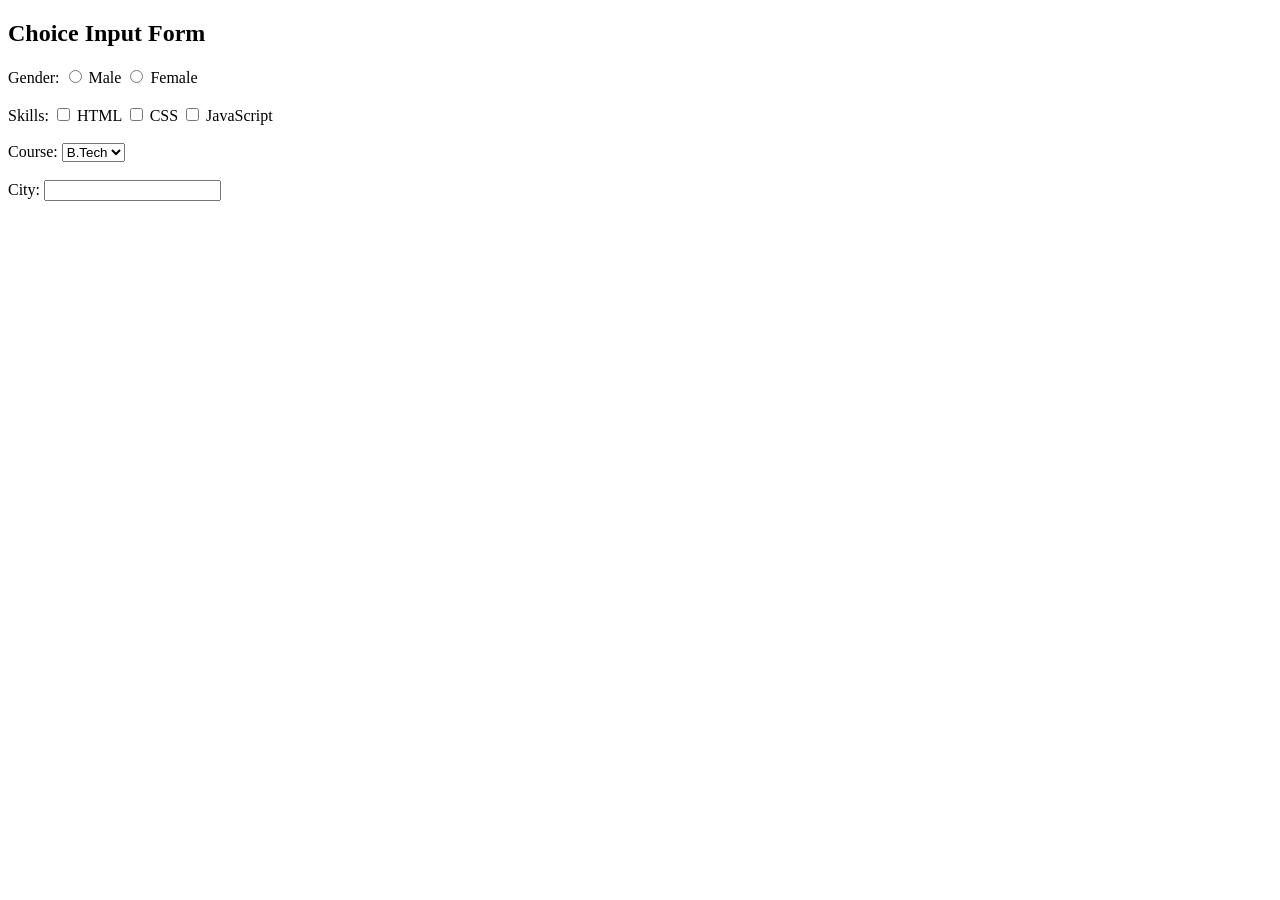
==== assignment2.html/index.html @ cd4d9abf "choice imputs" ====
<!DOCTYPE html>
<html>
<head>
    <title>Choice Inputs</title>
</head>
<body>

<h2>Choice Input Form</h2>

<form>
    Gender:
    <input type="radio" name="gender"> Male
    <input type="radio" name="gender"> Female
    <br><br>

    Skills:
    <input type="checkbox"> HTML
    <input type="checkbox"> CSS
    <input type="checkbox"> JavaScript
    <br><br>

    Course:
    <select>
        <option>B.Tech</option>
        <option>BCA</option>
        <option>MCA</option>
    </select>
    <br><br>

    City:
    <input list="cities">
    <datalist id="cities">
        <option value="Bareilly">
        <option value="Delhi">
        <option value="Lucknow">
    </datalist>
</form>

</body>
</html>
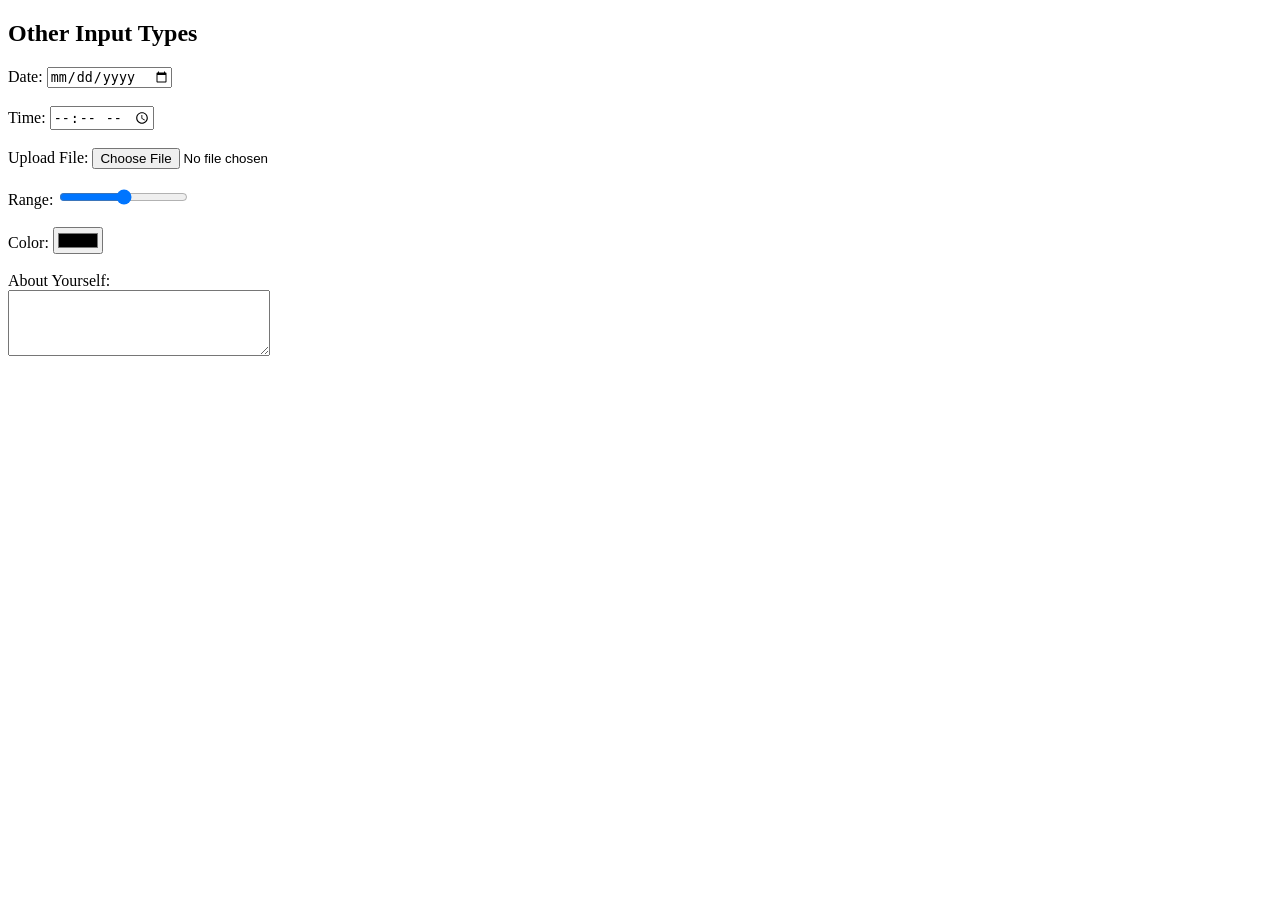
==== commit 80a51652: "other inputs" ====
--- a/assignment2.html/index.html
+++ b/assignment2.html/index.html
@@ -1,39 +1,25 @@
 <!DOCTYPE html>
 <html>
 <head>
-    <title>Choice Inputs</title>
+    <title>Other Inputs</title>
 </head>
 <body>
 
-<h2>Choice Input Form</h2>
+<h2>Other Input Types</h2>
 
 <form>
-    Gender:
-    <input type="radio" name="gender"> Male
-    <input type="radio" name="gender"> Female
-    <br><br>
+    Date: <input type="date"><br><br>
 
-    Skills:
-    <input type="checkbox"> HTML
-    <input type="checkbox"> CSS
-    <input type="checkbox"> JavaScript
-    <br><br>
+    Time: <input type="time"><br><br>
 
-    Course:
-    <select>
-        <option>B.Tech</option>
-        <option>BCA</option>
-        <option>MCA</option>
-    </select>
-    <br><br>
+    Upload File: <input type="file"><br><br>
 
-    City:
-    <input list="cities">
-    <datalist id="cities">
-        <option value="Bareilly">
-        <option value="Delhi">
-        <option value="Lucknow">
-    </datalist>
+    Range: <input type="range"><br><br>
+
+    Color: <input type="color"><br><br>
+
+    About Yourself:<br>
+    <textarea rows="4" cols="30"></textarea>
 </form>
 
 </body>
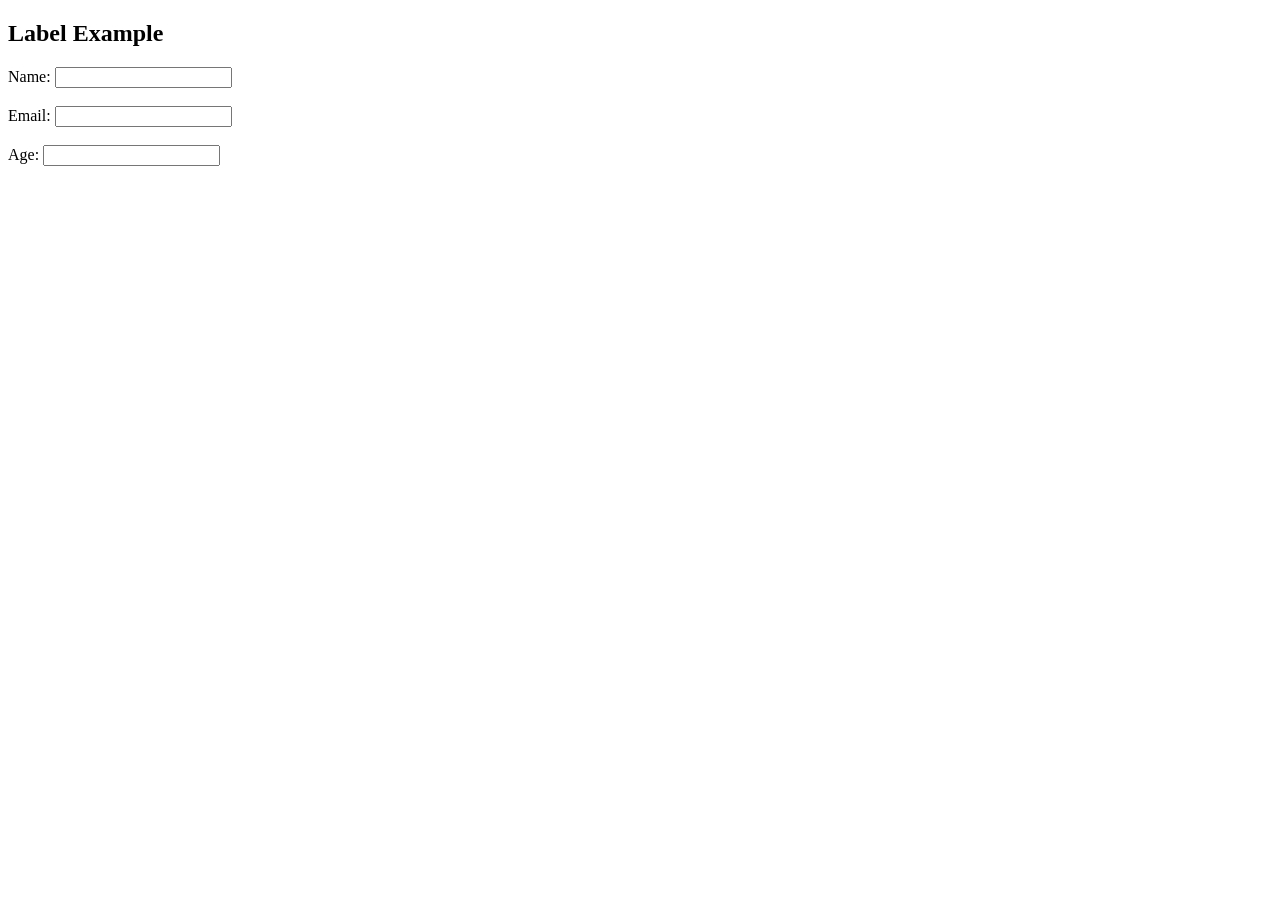
==== commit ba6724d4: "label linked" ====
--- a/assignment2.html/index.html
+++ b/assignment2.html/index.html
@@ -1,25 +1,23 @@
 <!DOCTYPE html>
 <html>
 <head>
-    <title>Other Inputs</title>
+    <title>Labels</title>
 </head>
 <body>
 
-<h2>Other Input Types</h2>
+<h2>Label Example</h2>
 
 <form>
-    Date: <input type="date"><br><br>
+    <label for="name">Name:</label>
+    <input type="text" id="name">
+    <br><br>
 
-    Time: <input type="time"><br><br>
+    <label for="email">Email:</label>
+    <input type="email" id="email">
+    <br><br>
 
-    Upload File: <input type="file"><br><br>
-
-    Range: <input type="range"><br><br>
-
-    Color: <input type="color"><br><br>
-
-    About Yourself:<br>
-    <textarea rows="4" cols="30"></textarea>
+    <label for="age">Age:</label>
+    <input type="number" id="age">
 </form>
 
 </body>
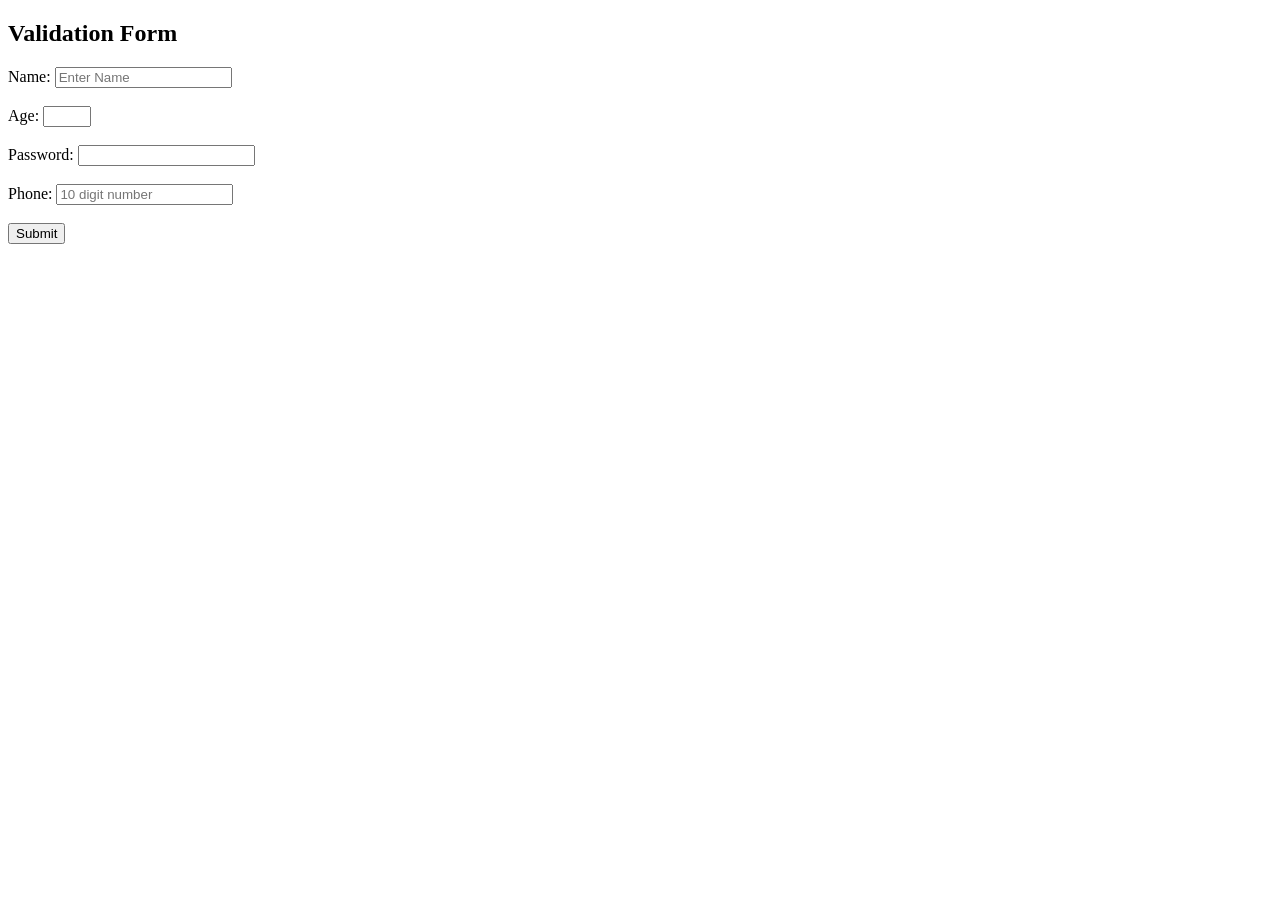
==== commit 886a58b2: "form validation" ====
--- a/assignment2.html/index.html
+++ b/assignment2.html/index.html
@@ -1,23 +1,37 @@
 <!DOCTYPE html>
 <html>
 <head>
-    <title>Labels</title>
+    <title>Form Validation</title>
 </head>
 <body>
 
-<h2>Label Example</h2>
+<h2>Validation Form</h2>
 
 <form>
-    <label for="name">Name:</label>
-    <input type="text" id="name">
+    Name:
+    <input type="text"
+    placeholder="Enter Name"
+    required minlength="3">
     <br><br>
 
-    <label for="email">Email:</label>
-    <input type="email" id="email">
+    Age:
+    <input type="number"
+    min="18" max="60">
     <br><br>
 
-    <label for="age">Age:</label>
-    <input type="number" id="age">
+    Password:
+    <input type="password"
+    minlength="6" required>
+    <br><br>
+
+    Phone:
+    <input type="tel"
+    pattern="[0-9]{10}"
+    placeholder="10 digit number"
+    required>
+    <br><br>
+
+    <input type="submit" value="Submit">
 </form>
 
 </body>
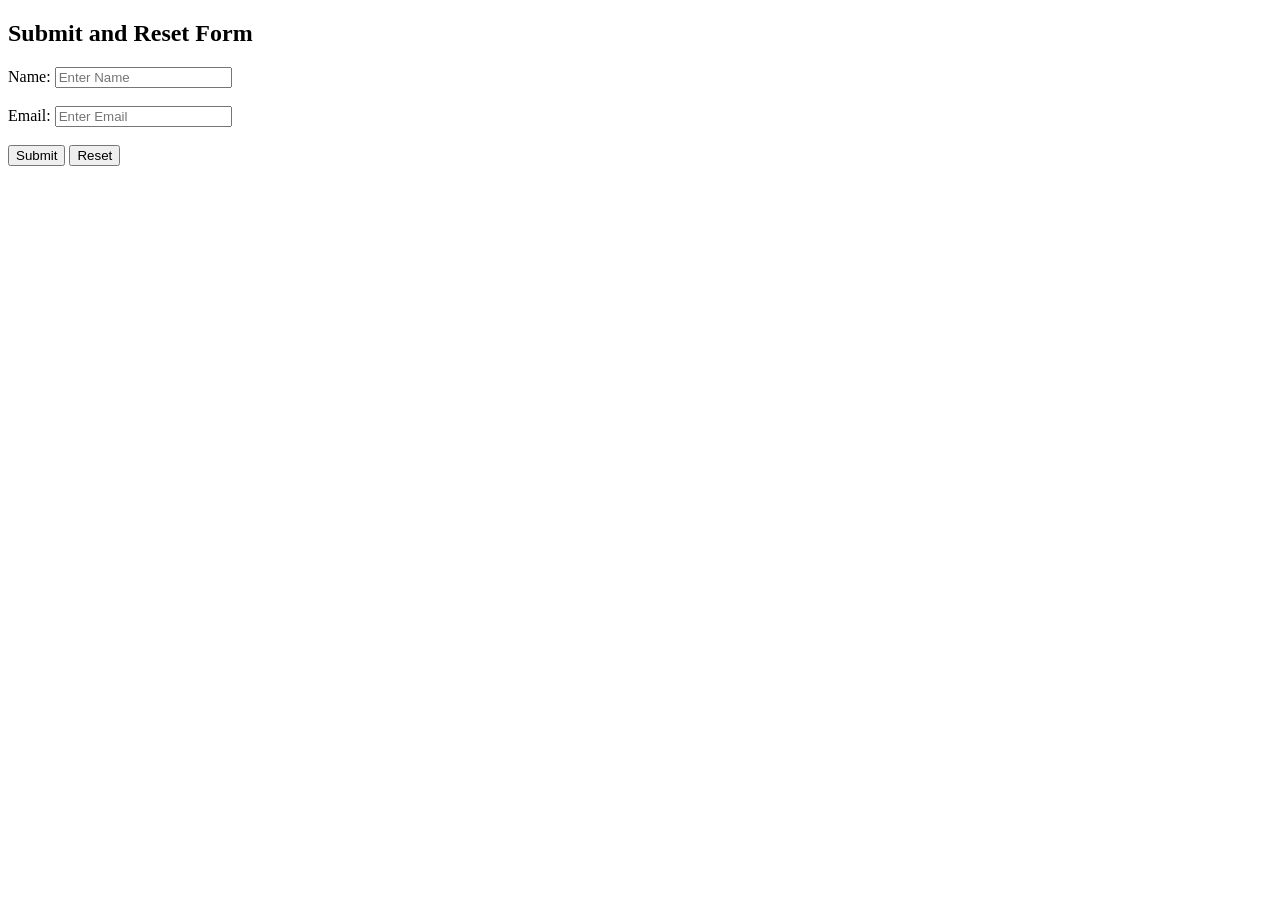
==== commit ca190500: "submit and reset buttons" ====
--- a/assignment2.html/index.html
+++ b/assignment2.html/index.html
@@ -1,37 +1,24 @@
 <!DOCTYPE html>
 <html>
 <head>
-    <title>Form Validation</title>
+    <title>Submit and Reset</title>
 </head>
 <body>
 
-<h2>Validation Form</h2>
+<h2>Submit and Reset Form</h2>
 
 <form>
     Name:
-    <input type="text"
-    placeholder="Enter Name"
-    required minlength="3">
+    <input type="text" placeholder="Enter Name">
     <br><br>
 
-    Age:
-    <input type="number"
-    min="18" max="60">
-    <br><br>
-
-    Password:
-    <input type="password"
-    minlength="6" required>
-    <br><br>
-
-    Phone:
-    <input type="tel"
-    pattern="[0-9]{10}"
-    placeholder="10 digit number"
-    required>
+    Email:
+    <input type="email" placeholder="Enter Email">
     <br><br>
 
     <input type="submit" value="Submit">
+
+    <input type="reset" value="Reset">
 </form>
 
 </body>
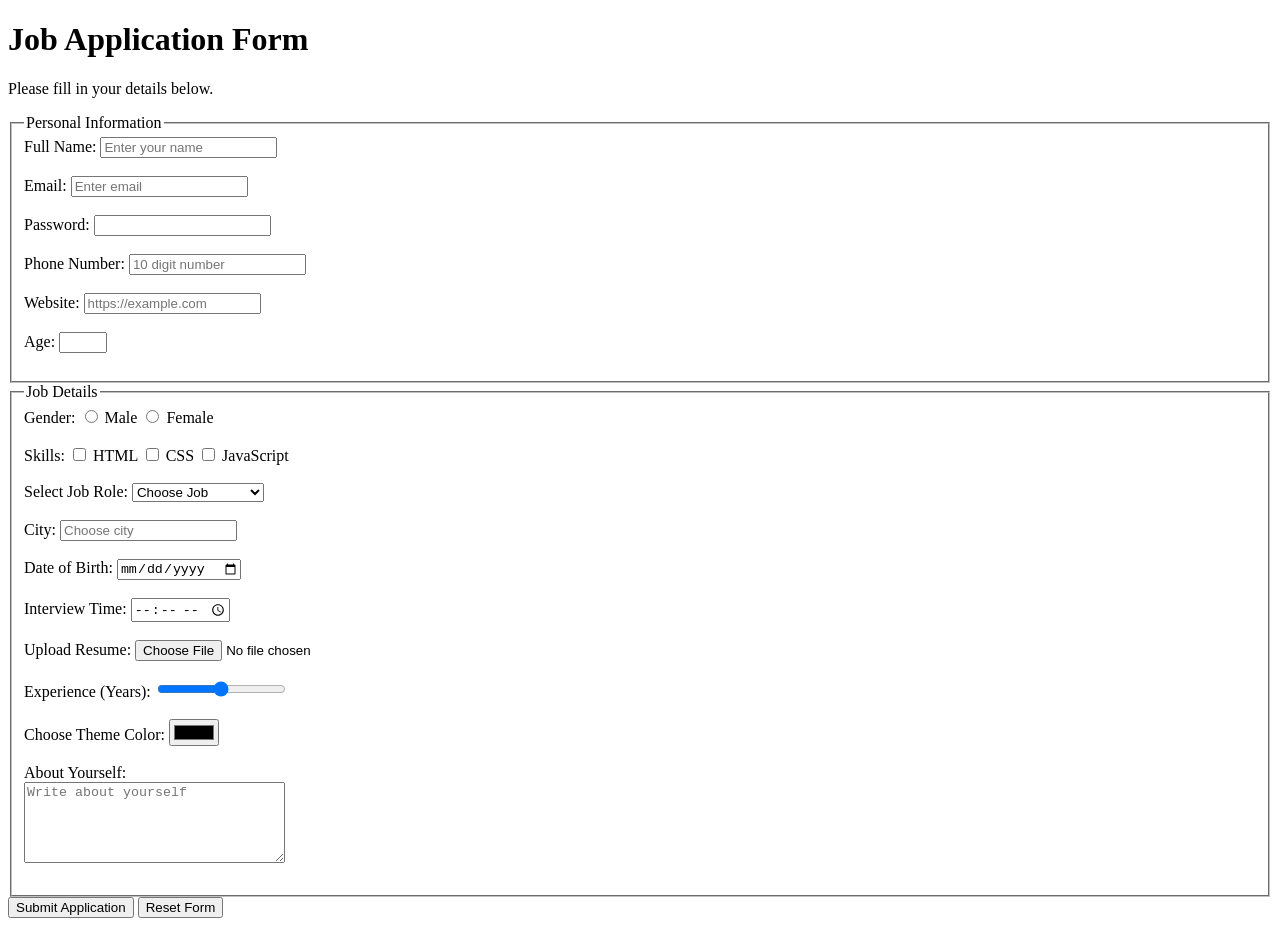
==== commit d66c3ea8: "complete job application" ====
--- a/assignment2.html/index.html
+++ b/assignment2.html/index.html
@@ -1,25 +1,106 @@
+
 <!DOCTYPE html>
 <html>
 <head>
-    <title>Submit and Reset</title>
+    <title>Job Application Form</title>
 </head>
 <body>
 
-<h2>Submit and Reset Form</h2>
+<h1>Job Application Form</h1>
+<p>Please fill in your details below.</p>
 
 <form>
-    Name:
-    <input type="text" placeholder="Enter Name">
-    <br><br>
 
-    Email:
-    <input type="email" placeholder="Enter Email">
-    <br><br>
+<fieldset>
+<legend>Personal Information</legend>
 
-    <input type="submit" value="Submit">
+<label for="name">Full Name:</label>
+<input type="text" id="name" placeholder="Enter your name"
+required minlength="3"><br><br>
 
-    <input type="reset" value="Reset">
+<label for="email">Email:</label>
+<input type="email" id="email" placeholder="Enter email"
+required><br><br>
+
+<label for="password">Password:</label>
+<input type="password" id="password" required
+minlength="6"><br><br>
+
+<label for="phone">Phone Number:</label>
+<input type="tel" id="phone" pattern="[0-9]{10}"
+placeholder="10 digit number" required><br><br>
+
+<label for="website">Website:</label>
+<input type="url" id="website"
+placeholder="https://example.com"><br><br>
+
+<label for="age">Age:</label>
+<input type="number" id="age" min="18" max="60"><br><br>
+
+</fieldset>
+
+<fieldset>
+<legend>Job Details</legend>
+
+<label>Gender:</label>
+<input type="radio" id="male" name="gender" value="Male">
+<label for="male">Male</label>
+
+<input type="radio" id="female" name="gender" value="Female">
+<label for="female">Female</label><br><br>
+
+<label>Skills:</label>
+<input type="checkbox" id="html" value="HTML">
+<label for="html">HTML</label>
+
+<input type="checkbox" id="css" value="CSS">
+<label for="css">CSS</label>
+
+<input type="checkbox" id="js" value="JavaScript">
+<label for="js">JavaScript</label><br><br>
+
+<label for="job">Select Job Role:</label>
+<select id="job" required>
+<option value="">Choose Job</option>
+<option>Web Developer</option>
+<option>Software Engineer</option>
+<option>Designer</option>
+</select><br><br>
+
+<label for="city">City:</label>
+<input list="cities" id="city" placeholder="Choose city">
+<datalist id="cities">
+<option value="Bareilly">
+<option value="Delhi">
+<option value="Lucknow">
+<option value="Noida">
+</datalist><br><br>
+
+<label for="date">Date of Birth:</label>
+<input type="date" id="date"><br><br>
+
+<label for="time">Interview Time:</label>
+<input type="time" id="time"><br><br>
+
+<label for="file">Upload Resume:</label>
+<input type="file" id="file"><br><br>
+
+<label for="range">Experience (Years):</label>
+<input type="range" id="range" min="0" max="20"><br><br>
+
+<label for="color">Choose Theme Color:</label>
+<input type="color" id="color"><br><br>
+
+<label for="message">About Yourself:</label><br>
+<textarea id="message" rows="5" cols="30"
+placeholder="Write about yourself"></textarea><br><br>
+
+</fieldset>
+
+<input type="submit" value="Submit Application">
+<input type="reset" value="Reset Form">
+
 </form>
 
 </body>
-</html>+</html>
